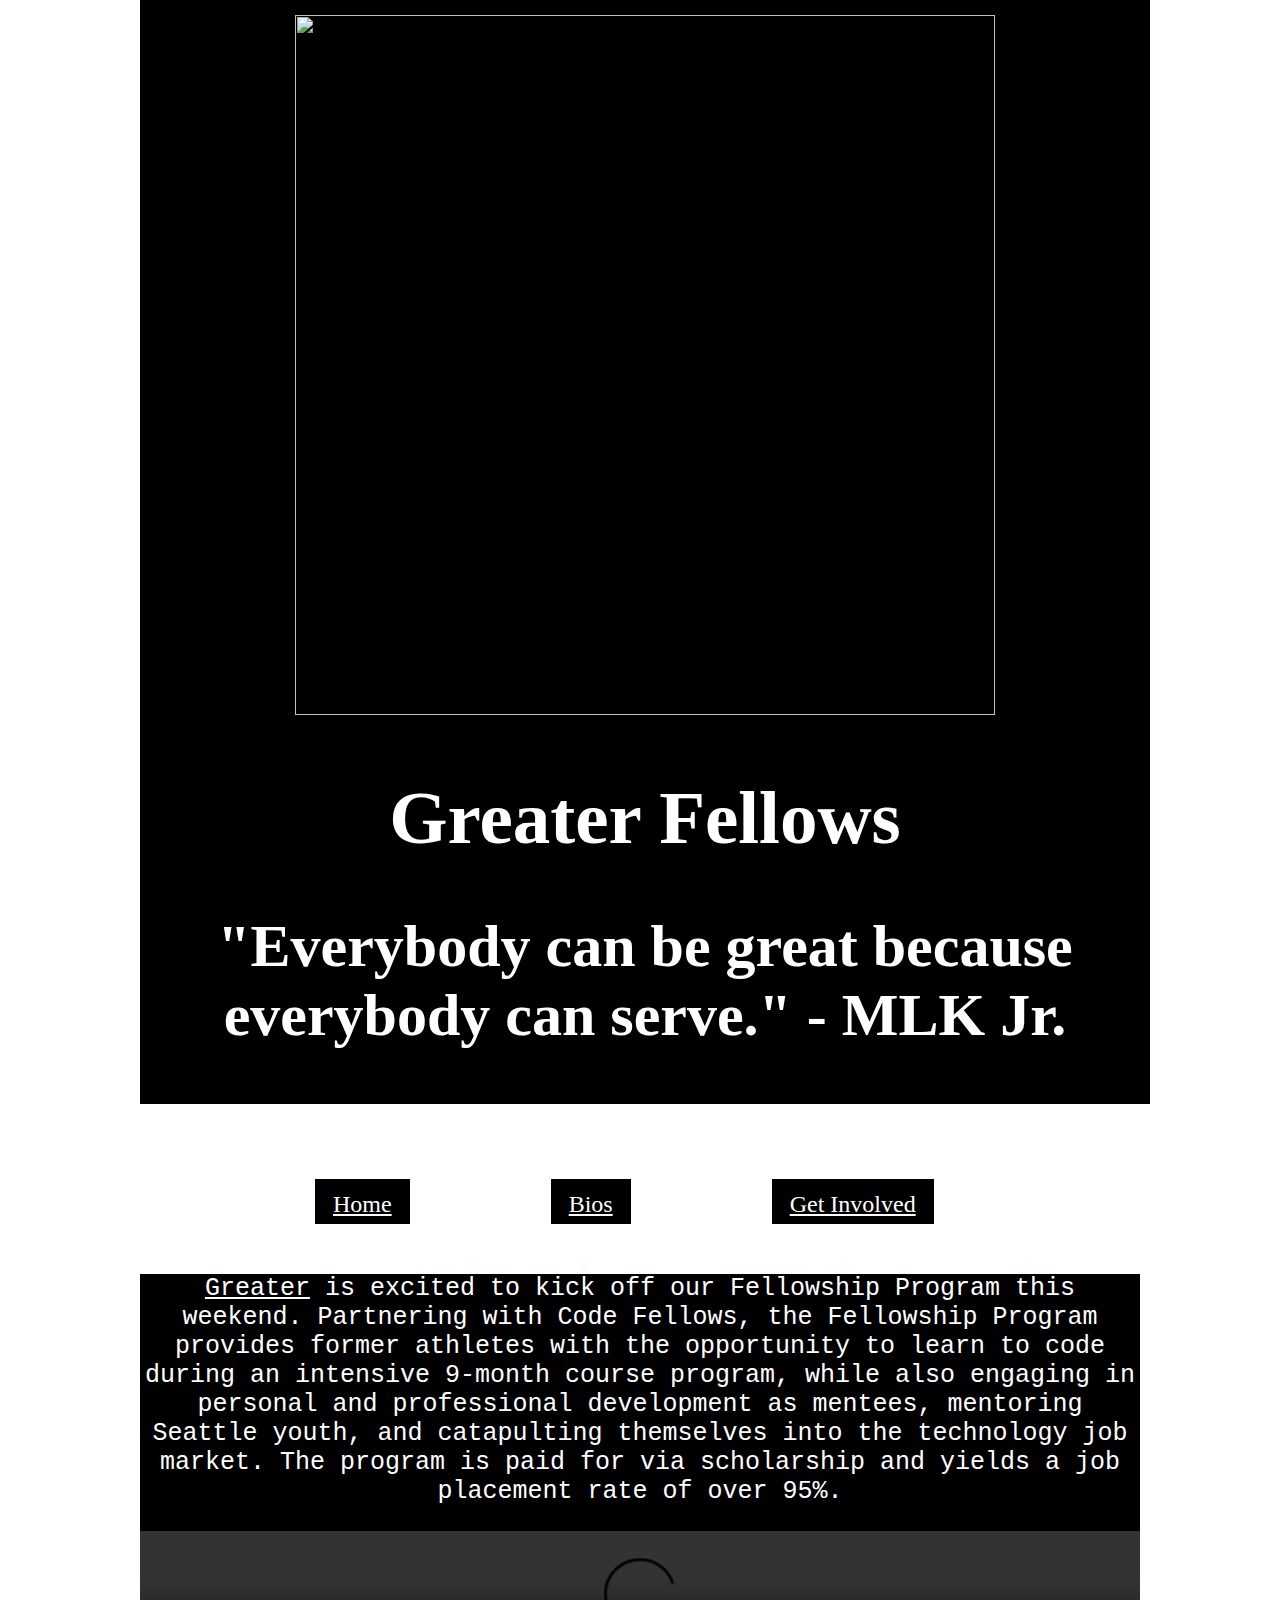
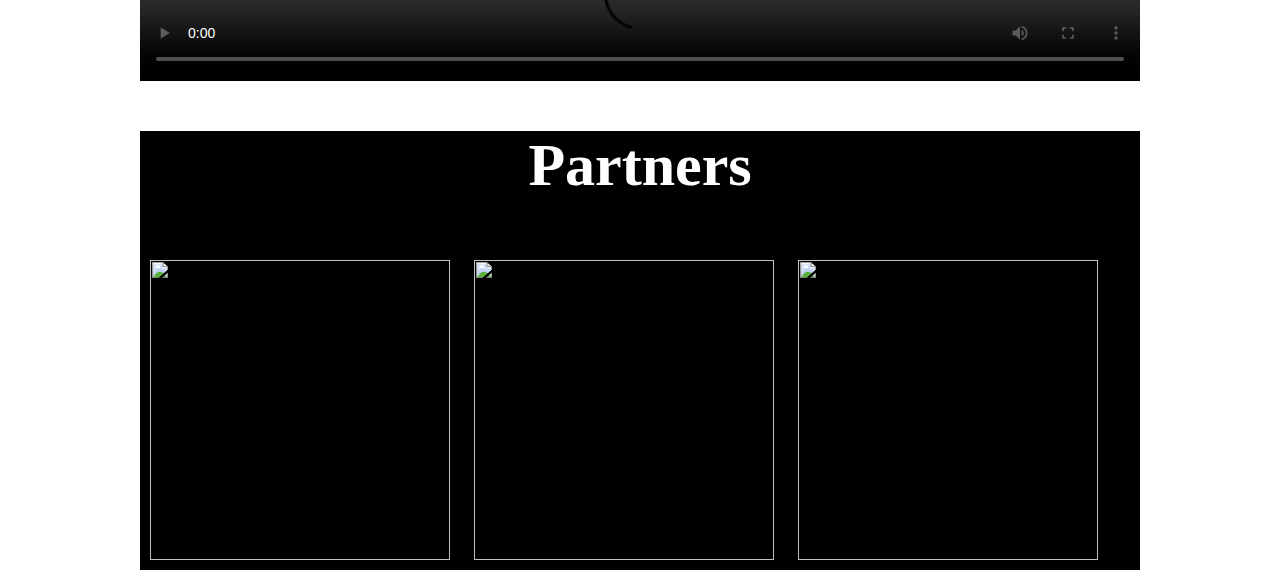
==== index.html @ 07d6dbb6 "Add files via upload" ====
<html>
  <head>
    <title>Greater Fellows</title>
  </head>
  <body>
    <header>
      <link rel="stylesheet" href="index.css" type ="text/css">
      <img src="https://dgosxlrnzhofi.cloudfront.net/blogs/346/featured_images/greater-foundation-launch.jpg?1448394335" width="700px">
      <h1>Greater Fellows</h1>
      <h2>"Everybody can be great because everybody can serve." - MLK Jr.</h2>
    </header>
    <main>
    <nav>
      <ul>
        <li>
          <a href="index.html">Home</a>
        </li>
        <li>
          <a href="bios.html">Bios</a>
        </li>
        <li>
          <a href="getinvolved.html">Get Involved</a>
        </li>
      </ul>
    </nav>
    <article>
      <p><a href="http://begreater.org">Greater</a> is excited to kick off our Fellowship Program this weekend. Partnering with Code Fellows, the Fellowship Program provides former athletes with the opportunity to learn to code during an intensive 9-month course program, while also engaging in personal and professional development as mentees, mentoring Seattle youth, and catapulting themselves into the technology job market. The program is paid for via scholarship and yields a job placement rate of over 95%.</p>
      <video controls="controls" width="1000" height=auto name="Video Name" src="greatervideo.mov"></video>
    </article
    </main>
    <article class="partners">
        <h2>Partners</h2>
        <img src="http://www.washingtontechnology.org/wp-content/uploads/2014/12/Code-fellows-logo-stacked-lettering2.png" width="300px">
        <img src="http://iplaytek.com/wp-content/uploads/2015/08/Logo-Lego-Education.png" width="300px">
        <img src="https://donate.crista.org/image/sua/sua-logo.png" width="300px">
    </article>
  </body>
</html>
---- index.css ----
html {
      height: 100%;
    }
    body {
       width: 1000px;
       height: 100%;
       margin: auto;
      background-image: url(https://static.pexels.com/photos/39688/training-train-lime-barbell-39688-large.jpeg);
      -moz-background-size: cover;
      -o-background-size: cover;
      -webkit-background-size: cover;
    }

    header {
        padding: 5px;
        font-size: ;
        display: block;
        text-align: center;
        color: white;
        background-color: black;
        float: left;
    }
    nav {
        font-size: 24px;
    }
    nav ul li {
        display: inline-block;
        list-style-type: none;
        margin-left: 135px;
    }
    nav li a {
        display: block;
        height: 25px;
        padding: 12px 18px 8px 18px;
        vertical-align: middle;
        background-color: black;
        margin-top: 75px;
    }
    a {
        color: white;
    }
    section {
        width: 73%;
        display: inline-block;
    }
    p{
      background-color: black;
      color: white;
      font-size: 25px;
      font-family: monospace;
      text-align: center;
    }
    h1 {
      font-size: 75px;
        }
    h2{
      font-size: 60px;
      color: white;
      background-color: black;
      text-align: center;
      width: 1000px;
    }
    article {
      margin-top: 50px;
      background-color: black;
      }
    img {
      margin: 10px;
    }
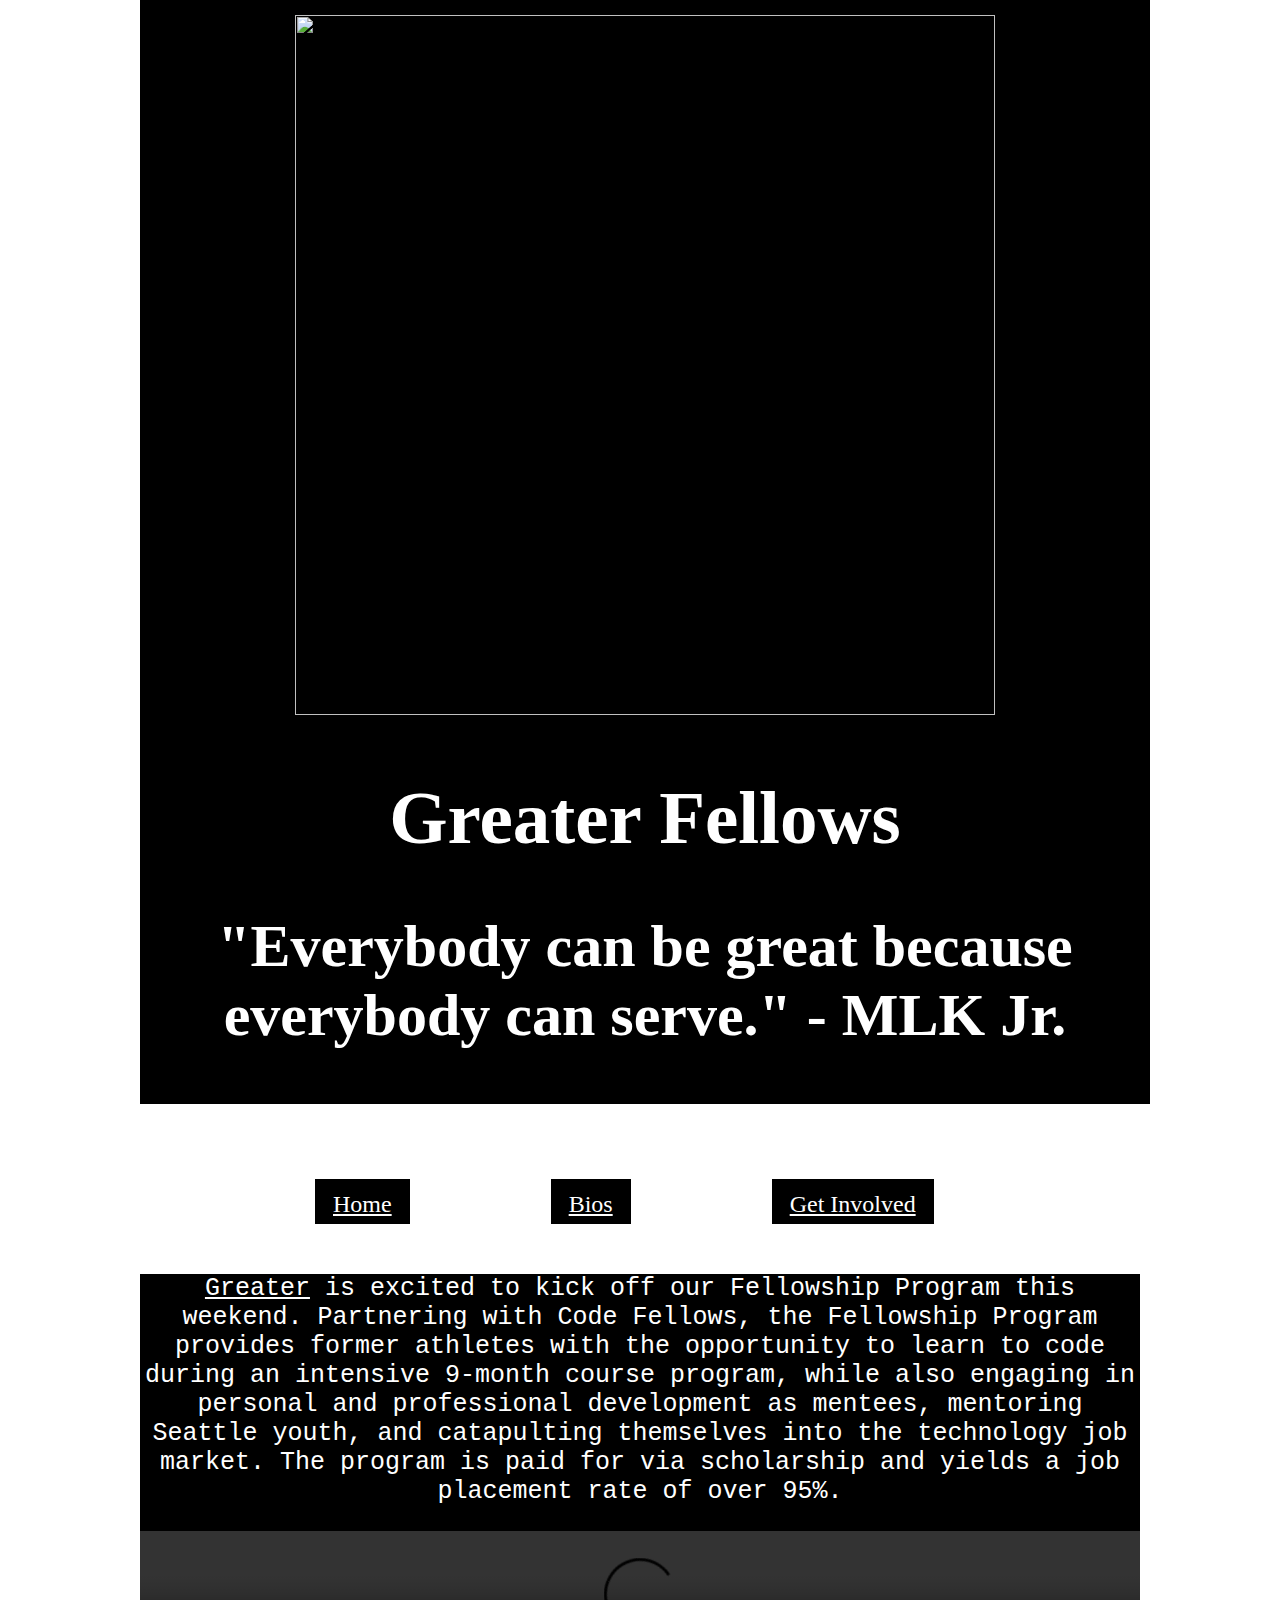
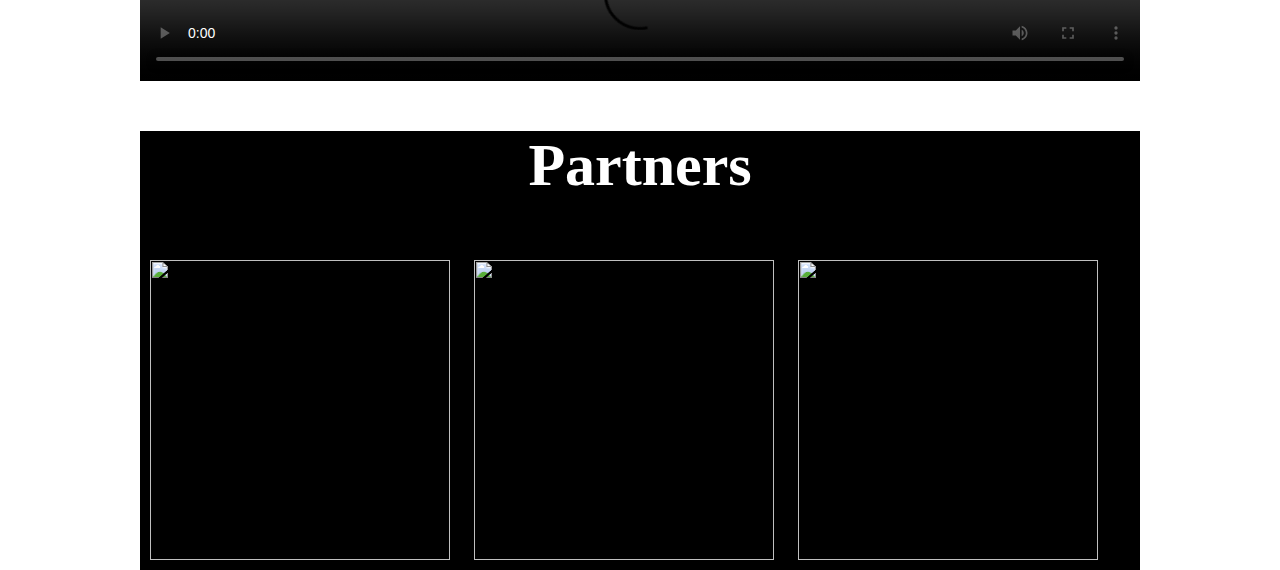
==== commit 598cb251: "Update index.html" ====
--- a/index.html
+++ b/index.html
@@ -30,9 +30,9 @@
     </main>
     <article class="partners">
         <h2>Partners</h2>
-        <img src="http://www.washingtontechnology.org/wp-content/uploads/2014/12/Code-fellows-logo-stacked-lettering2.png" width="300px">
-        <img src="http://iplaytek.com/wp-content/uploads/2015/08/Logo-Lego-Education.png" width="300px">
-        <img src="https://donate.crista.org/image/sua/sua-logo.png" width="300px">
+        <a href="https://www.codefellows.org/"><img src="http://www.washingtontechnology.org/wp-content/uploads/2014/12/Code-fellows-logo-stacked-lettering2.png" width="300px"></a>
+        <a href="https://education.lego.com/en-us"><img src="http://iplaytek.com/wp-content/uploads/2015/08/Logo-Lego-Education.png" width="300px"></a>
+        <a href="http://sua.org/"><img src="https://donate.crista.org/image/sua/sua-logo.png" width="300px"></a>
     </article>
   </body>
 </html>
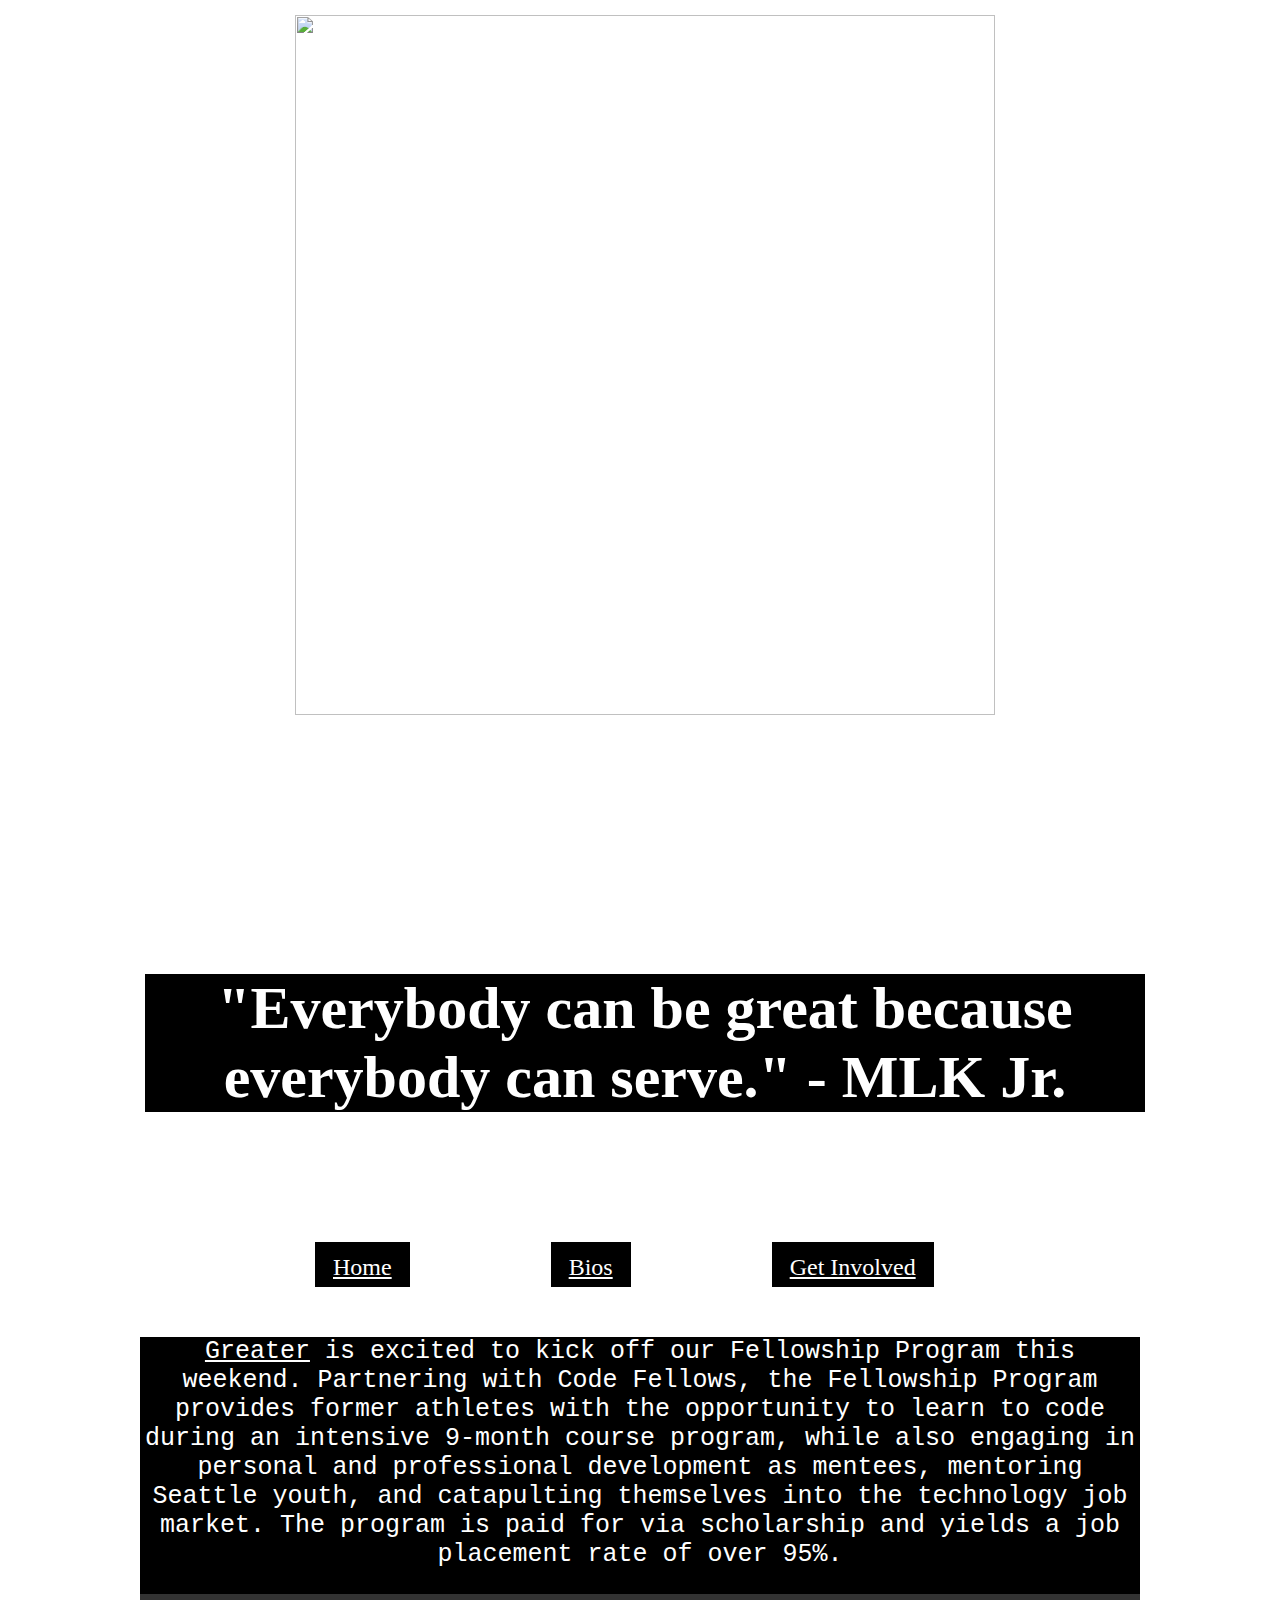
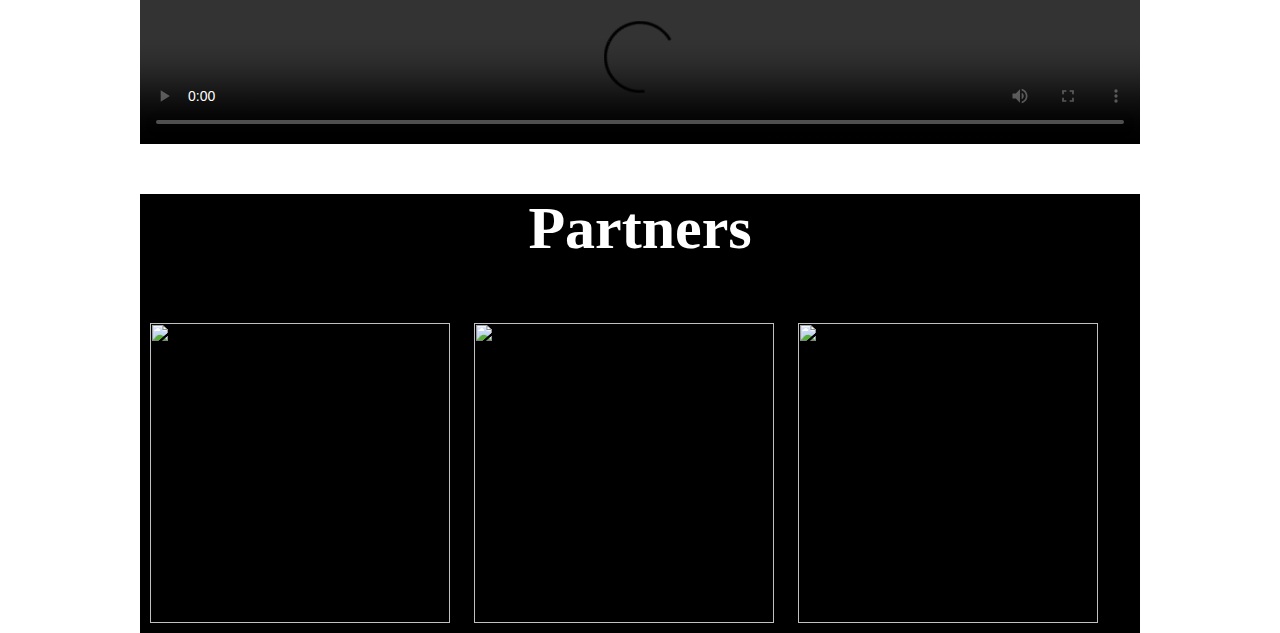
==== commit 5629cd2b: "Update index.html" ====
--- a/index.html
+++ b/index.html
@@ -25,7 +25,7 @@
     </nav>
     <article>
       <p><a href="http://begreater.org">Greater</a> is excited to kick off our Fellowship Program this weekend. Partnering with Code Fellows, the Fellowship Program provides former athletes with the opportunity to learn to code during an intensive 9-month course program, while also engaging in personal and professional development as mentees, mentoring Seattle youth, and catapulting themselves into the technology job market. The program is paid for via scholarship and yields a job placement rate of over 95%.</p>
-      <video controls="controls" width="1000" height=auto name="Video Name" src="greatervideo.mov"></video>
+      <video controls="controls" width="1000" height=auto name="Video Name" src="greatervideo_2.mp4"></video>
     </article
     </main>
     <article class="partners">
--- a/index.css
+++ b/index.css
@@ -17,7 +17,7 @@
         display: block;
         text-align: center;
         color: white;
-        background-color: black;
+      
         float: left;
     }
     nav {
@@ -51,7 +51,7 @@
       text-align: center;
     }
     h1 {
-      font-size: 75px;
+      font-size: 100px;
         }
     h2{
       font-size: 60px;
